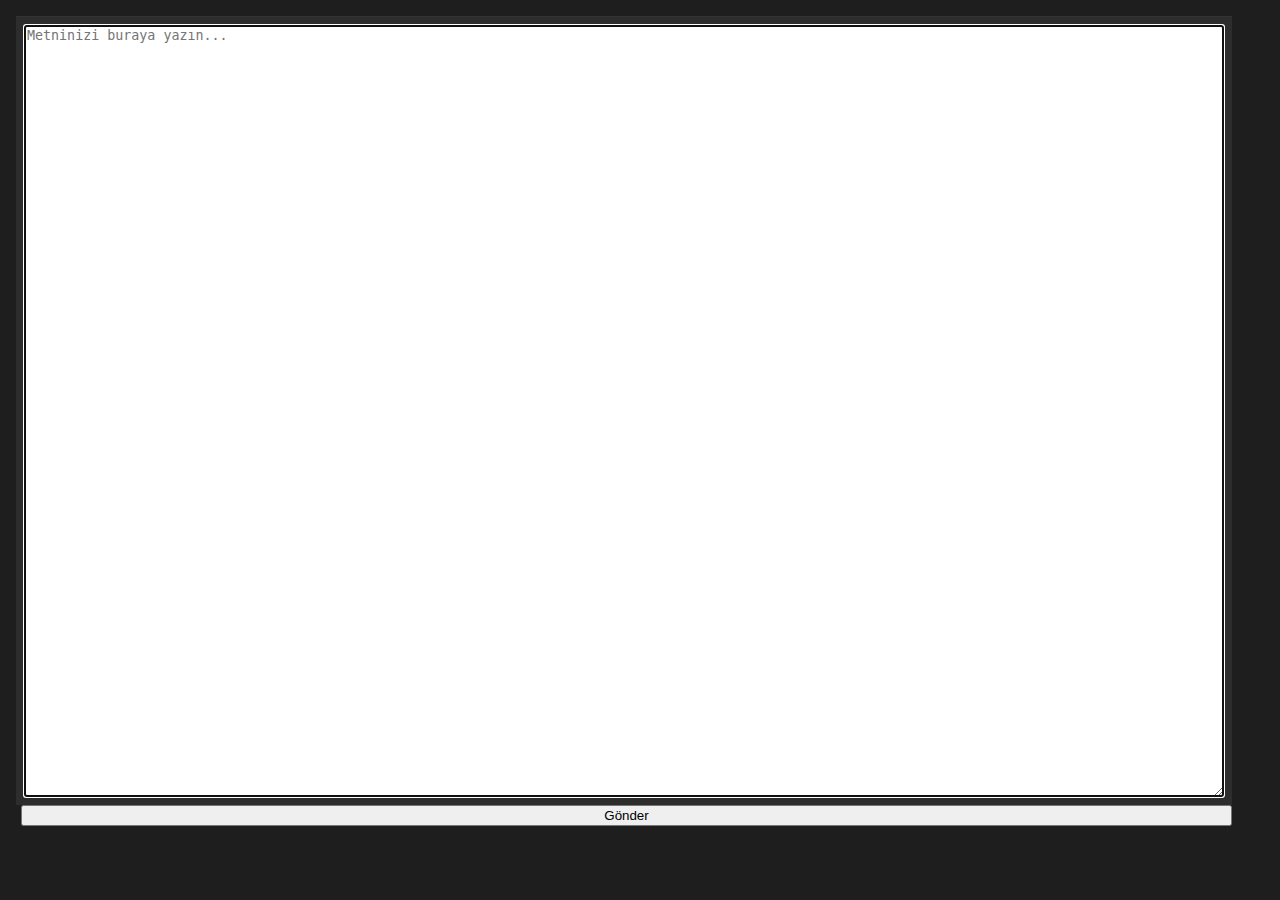
==== project/p_editor.html @ 2b8dd50b "parçalı kısımda promp-editörü eklendi" ====
<!DOCTYPE html>
<html lang="tr">
<head>
    <meta charset="UTF-8">
    <meta name="viewport" content="width=device-width, initial-scale=1.5">
    <title>Text Editor</title>
    <link rel="stylesheet" href="styles.css">
    <style>
        #editor {
            width: 100%;
            height: 25em;
            min-height: 50px;
            box-sizing: border-box;
        }
        #chat-container {
            width: 95%;
            height: 90%;
            display: flex;
            flex-direction: column;
        }
        #input-container {
            display: flex;
            flex-grow: 1;
            align-items: flex-end;
        }
    </style>
</head>
<body >
    <div id="chat-container">
        <div id="input-container">
            <textarea id="editor" placeholder="Metninizi buraya yazın..." style="flex-grow: 1; height: 100%;"></textarea>

        </div>
        <button id="sendButton" style="margin-left: 5px;">Gönder</button>
    </div>

    <script>
        document.getElementById('editor').focus();
        document.getElementById('sendButton').addEventListener('click', function() {
            const text = document.getElementById('editor').value;
            window.opener.postMessage(text, '*');
            window.close();
        });
    </script>
</body>
</html>
---- project/styles.css ----
:root {
    --background-color: #1e1e1e;
    --text-color: #ffffff;
    --input-background: #2d2d2d;
    --user-message-color: #2b5278;
    --assistant-message-color: #2d2d2d;
    --button-color: #4a90e2;
    --accent-color: #4caf50;
}

body, html {
    font-family: -apple-system, BlinkMacSystemFont, 'Segoe UI', Roboto, Helvetica, Arial, sans-serif;
    margin: 0;
    padding: 0;
    height: 100%;
    background-color: var(--background-color);
    color: var(--text-color);
}

#app {
    display: flex;
    flex-direction: column;
    height: 100%;
}

#server-url-container {
    padding: 0.5rem;
    background-color: var(--input-background);
    display: flex;
    flex-wrap: wrap;
    justify-content: space-between;
    align-items: center;
}

#server-url {
    flex-grow: 1;
    padding: 0.5rem;
    margin-right: 0.5rem;
    margin-bottom: 0.5rem;
    border: 1px solid #4a5568;
    border-radius: 0.25rem;
    background-color: var(--background-color);
    color: var(--text-color);
    font-size: 0.9rem;
}

#model-select {
    flex-grow: 1;
    padding: 0.5rem;
    margin-right: 0.5rem;
    margin-bottom: 0.5rem;
    border: 1px solid #4a5568;
    border-radius: 0.25rem;
    background-color: var(--background-color);
    color: var(--text-color);
    font-size: 0.9rem;
}

#model-select:disabled {
    opacity: 0.5;
    cursor: not-allowed;
}

#connect-button {
    padding: 0.5rem 1rem;
    background-color: var(--button-color);
    color: var(--text-color);
    border: none;
    border-radius: 0.25rem;
    cursor: pointer;
    font-size: 0.9rem;
}

#connection-status {
    width: 100%;
    text-align: center;
    padding: 0.25rem;
    font-size: 0.8rem;
    background-color: var(--input-background);
    color: #888;
}

#chat-container {
    flex-grow: 1;
    overflow-y: auto;
    padding: 1rem;
    display: flex;
    flex-direction: column;
}

.message {
    max-width: 85%;
    margin-bottom: 1rem;
    padding: 0.5rem 1rem;
    border-radius: 1rem;
    word-wrap: break-word;
    font-size: 0.9rem;
    line-height: 1.4;
}

.user-message {
    align-self: flex-end;
    background-color: var(--user-message-color);
    color: #e6f2ff;
}

.assistant-message {
    align-self: flex-start;
    background-color: var(--assistant-message-color);
    color: var(--text-color);
}

.message-header {
    display: flex;
    justify-content: space-between;
    align-items: center;
    margin-bottom: 0.25rem;
    font-size: 0.8rem;
}

.header-content {
    display: flex;
    align-items: center;
    font-weight: bold;
}

.message-model {
    font-size: 0.7rem;
    color: #888;
    margin-bottom: 0.25rem;
}

.message-content {
    margin-bottom: 0.25rem;
}

.message-metrics {
    font-size: 0.7rem;
    color: #888;
}

#input-container {
    padding: 0.5rem;
    background-color: var(--input-background);
    border-top: 1px solid #333;
    display: flex;
    align-items: center;
}

#user-input {
    flex-grow: 1;
    padding: 0.5rem;
    border: 1px solid #4a5568;
    border-radius: 1.5rem;
    background-color: var(--background-color);
    color: var(--text-color);
    font-size: 0.9rem;
}

#user-input::placeholder {
    color: #4a5568;
}

#send-button {
    background-color: var(--button-color);
    color: var(--text-color);
    border: none;
    border-radius: 50%;
    width: 2.5rem;
    height: 2.5rem;
    margin-left: 0.5rem;
    cursor: pointer;
    display: flex;
    justify-content: center;
    align-items: center;
}

#send-button svg {
    width: 1.2rem;
    height: 1.2rem;
}

.copy-button {
    background: none;
    border: none;
    padding: 2px;
    cursor: pointer;
    opacity: 0.6;
    transition: opacity 0.2s;
    color: inherit;
    margin-left: 8px;
    display: flex;
    align-items: center;
}

.copy-button:hover {
    opacity: 1;
}

.copy-button svg {
    width: 14px;
    height: 14px;
}

.copy-button.copied {
    color: var(--accent-color);
}

.header-flex {
    display: flex;
    justify-content: space-between;
    align-items: center;
}

/* Markdown ve kod blokları için stiller */
.message-content pre {
    background-color: #2d2d2d;
    padding: 1em;
    border-radius: 5px;
    overflow-x: auto;
    margin: 0.5em 0;
}

.message-content pre code {
    background-color: transparent;
    padding: 0;
    font-family: 'Consolas', 'Monaco', 'Courier New', monospace;
}

.message-content code:not(pre code) {
    background-color: rgba(45, 45, 45, 0.5);
    padding: 0.2em 0.4em;
    border-radius: 3px;
    font-family: 'Consolas', 'Monaco', 'Courier New', monospace;
    font-size: 0.9em;
}

/* Mobil için medya sorguları */
@media (max-width: 480px) {
    .message {
        max-width: 90%;
    }

    #server-url-container {
        flex-direction: column;
        align-items: stretch;
    }

    #server-url,
    #connect-button {
        width: 100%;
        margin-right: 0;
        margin-bottom: 0.5rem;
    }

    .copy-button {
        padding: 4px;
    }

    .copy-button svg {
        width: 12px;
        height: 12px;
    }
}
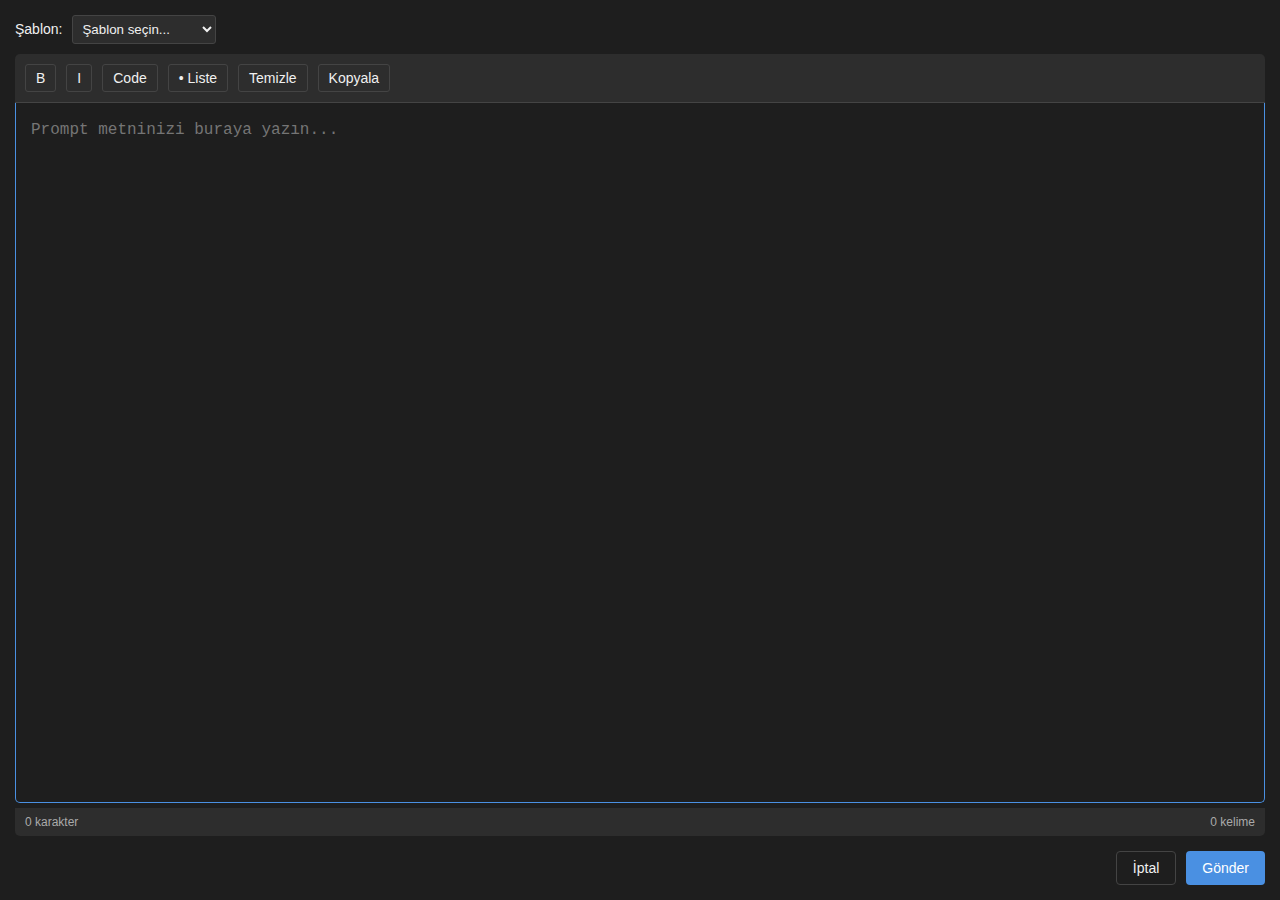
==== commit 1296869d: "Prompt editörünü geliştir: şablonlar, biçimlendirme araç çubuğu, klavye kısayolları ve karakter/keli" ====
--- a/project/p_editor.html
+++ b/project/p_editor.html
@@ -2,44 +2,381 @@
 <html lang="tr">
 <head>
     <meta charset="UTF-8">
-    <meta name="viewport" content="width=device-width, initial-scale=1.5">
-    <title>Text Editor</title>
+    <meta name="viewport" content="width=device-width, initial-scale=1.0">
+    <title>Prompt Editörü</title>
     <link rel="stylesheet" href="styles.css">
     <style>
+        :root {
+            --editor-bg: #1e1e1e;
+            --editor-text: #f0f0f0;
+            --editor-border: #444;
+            --button-primary: #4a90e2;
+            --button-hover: #3a80d2;
+            --button-text: #ffffff;
+            --toolbar-bg: #2d2d2d;
+        }
+
+        body {
+            margin: 0;
+            padding: 0;
+            font-family: -apple-system, BlinkMacSystemFont, 'Segoe UI', Roboto, Helvetica, Arial, sans-serif;
+            background-color: var(--editor-bg);
+            color: var(--editor-text);
+            height: 100vh;
+            display: flex;
+            flex-direction: column;
+        }
+
+        #editor-container {
+            width: 100%;
+            height: 100%;
+            display: flex;
+            flex-direction: column;
+            padding: 15px;
+            box-sizing: border-box;
+        }
+
+        #toolbar {
+            display: flex;
+            gap: 10px;
+            padding: 10px;
+            background-color: var(--toolbar-bg);
+            border-radius: 5px 5px 0 0;
+            border-bottom: 1px solid var(--editor-border);
+        }
+
+        .toolbar-button {
+            background-color: transparent;
+            border: 1px solid var(--editor-border);
+            color: var(--editor-text);
+            padding: 5px 10px;
+            border-radius: 3px;
+            cursor: pointer;
+            font-size: 14px;
+        }
+
+        .toolbar-button:hover {
+            background-color: rgba(255, 255, 255, 0.1);
+        }
+
         #editor {
             width: 100%;
-            height: 25em;
-            min-height: 50px;
+            flex-grow: 1;
+            min-height: 200px;
+            padding: 15px;
             box-sizing: border-box;
-        }
-        #chat-container {
-            width: 95%;
-            height: 90%;
-            display: flex;
-            flex-direction: column;
-        }
-        #input-container {
-            display: flex;
-            flex-grow: 1;
-            align-items: flex-end;
+            border: 1px solid var(--editor-border);
+            border-top: none;
+            border-radius: 0 0 5px 5px;
+            background-color: var(--editor-bg);
+            color: var(--editor-text);
+            font-family: 'Courier New', monospace;
+            font-size: 16px;
+            line-height: 1.5;
+            resize: none;
+        }
+
+        #editor:focus {
+            outline: none;
+            border-color: var(--button-primary);
+        }
+
+        #status-bar {
+            display: flex;
+            justify-content: space-between;
+            padding: 5px 10px;
+            background-color: var(--toolbar-bg);
+            border-radius: 0 0 5px 5px;
+            font-size: 12px;
+            color: #aaa;
+            margin-top: 5px;
+        }
+
+        #button-container {
+            display: flex;
+            justify-content: flex-end;
+            gap: 10px;
+            margin-top: 15px;
+        }
+
+        .action-button {
+            padding: 8px 16px;
+            border-radius: 4px;
+            border: none;
+            cursor: pointer;
+            font-size: 14px;
+            font-weight: 500;
+        }
+
+        #sendButton {
+            background-color: var(--button-primary);
+            color: var(--button-text);
+        }
+
+        #sendButton:hover {
+            background-color: var(--button-hover);
+        }
+
+        #cancelButton {
+            background-color: transparent;
+            border: 1px solid var(--editor-border);
+            color: var(--editor-text);
+        }
+
+        #cancelButton:hover {
+            background-color: rgba(255, 255, 255, 0.1);
+        }
+
+        /* Template dropdown */
+        #template-container {
+            display: flex;
+            align-items: center;
+            gap: 10px;
+            margin-bottom: 10px;
+        }
+
+        #template-select {
+            padding: 5px;
+            background-color: var(--toolbar-bg);
+            color: var(--editor-text);
+            border: 1px solid var(--editor-border);
+            border-radius: 3px;
+        }
+
+        /* Responsive adjustments */
+        @media (max-width: 768px) {
+            #toolbar {
+                flex-wrap: wrap;
+            }
+            
+            #button-container {
+                flex-direction: column;
+            }
+            
+            .action-button {
+                width: 100%;
+            }
         }
     </style>
 </head>
-<body >
-    <div id="chat-container">
-        <div id="input-container">
-            <textarea id="editor" placeholder="Metninizi buraya yazın..." style="flex-grow: 1; height: 100%;"></textarea>
-
+<body>
+    <div id="editor-container">
+        <div id="template-container">
+            <label for="template-select">Şablon:</label>
+            <select id="template-select">
+                <option value="">Şablon seçin...</option>
+                <option value="basic">Temel Prompt</option>
+                <option value="detailed">Detaylı Talimat</option>
+                <option value="persona">Kişilik Tanımı</option>
+                <option value="step-by-step">Adım Adım Talimat</option>
+                <option value="custom">Özel Şablon</option>
+            </select>
         </div>
-        <button id="sendButton" style="margin-left: 5px;">Gönder</button>
+
+        <div id="toolbar">
+            <button class="toolbar-button" id="btn-bold" title="Kalın (Ctrl+B)">B</button>
+            <button class="toolbar-button" id="btn-italic" title="İtalik (Ctrl+I)">I</button>
+            <button class="toolbar-button" id="btn-code" title="Kod Bloğu (Ctrl+K)">Code</button>
+            <button class="toolbar-button" id="btn-list" title="Liste (Ctrl+L)">• Liste</button>
+            <button class="toolbar-button" id="btn-clear" title="Temizle">Temizle</button>
+            <button class="toolbar-button" id="btn-copy" title="Kopyala">Kopyala</button>
+        </div>
+
+        <textarea id="editor" placeholder="Prompt metninizi buraya yazın..." spellcheck="true" autofocus></textarea>
+
+        <div id="status-bar">
+            <span id="char-count">0 karakter</span>
+            <span id="word-count">0 kelime</span>
+        </div>
+
+        <div id="button-container">
+            <button id="cancelButton" class="action-button">İptal</button>
+            <button id="sendButton" class="action-button">Gönder</button>
+        </div>
     </div>
 
     <script>
-        document.getElementById('editor').focus();
+        // Initialize editor
+        const editor = document.getElementById('editor');
+        const charCount = document.getElementById('char-count');
+        const wordCount = document.getElementById('word-count');
+        const templateSelect = document.getElementById('template-select');
+        
+        // Focus editor on load
+        editor.focus();
+        
+        // Update character and word count
+        function updateCounts() {
+            const text = editor.value;
+            charCount.textContent = `${text.length} karakter`;
+            
+            // Count words (split by whitespace and filter out empty strings)
+            const words = text.split(/\s+/).filter(word => word.length > 0);
+            wordCount.textContent = `${words.length} kelime`;
+        }
+        
+        // Add text at cursor position or replace selection
+        function insertAtCursor(text, beforeSelection = '', afterSelection = '') {
+            const startPos = editor.selectionStart;
+            const endPos = editor.selectionEnd;
+            const selectedText = editor.value.substring(startPos, endPos);
+            
+            if (selectedText) {
+                // If text is selected, wrap it
+                editor.value = editor.value.substring(0, startPos) + 
+                               beforeSelection + selectedText + afterSelection + 
+                               editor.value.substring(endPos);
+                editor.selectionStart = startPos + beforeSelection.length;
+                editor.selectionEnd = startPos + beforeSelection.length + selectedText.length;
+            } else {
+                // If no text is selected, just insert at cursor
+                editor.value = editor.value.substring(0, startPos) + 
+                               text + 
+                               editor.value.substring(endPos);
+                editor.selectionStart = startPos + text.length;
+                editor.selectionEnd = startPos + text.length;
+            }
+            
+            updateCounts();
+            editor.focus();
+        }
+        
+        // Toolbar button handlers
+        document.getElementById('btn-bold').addEventListener('click', () => {
+            insertAtCursor('**Bold text**', '**', '**');
+        });
+        
+        document.getElementById('btn-italic').addEventListener('click', () => {
+            insertAtCursor('*Italic text*', '*', '*');
+        });
+        
+        document.getElementById('btn-code').addEventListener('click', () => {
+            const startPos = editor.selectionStart;
+            const endPos = editor.selectionEnd;
+            const selectedText = editor.value.substring(startPos, endPos);
+            
+            if (selectedText.includes('\n')) {
+                // Multi-line code block
+                insertAtCursor('```\nCode block\n```', '```\n', '\n```');
+            } else {
+                // Inline code
+                insertAtCursor('`code`', '`', '`');
+            }
+        });
+        
+        document.getElementById('btn-list').addEventListener('click', () => {
+            insertAtCursor('- List item 1\n- List item 2\n- List item 3');
+        });
+        
+        document.getElementById('btn-clear').addEventListener('click', () => {
+            if (confirm('Editördeki tüm içeriği temizlemek istediğinizden emin misiniz?')) {
+                editor.value = '';
+                updateCounts();
+                editor.focus();
+            }
+        });
+        
+        document.getElementById('btn-copy').addEventListener('click', () => {
+            editor.select();
+            document.execCommand('copy');
+            // Deselect after copy
+            const selection = window.getSelection();
+            selection.removeAllRanges();
+            alert('Metin panoya kopyalandı!');
+        });
+        
+        // Template handling
+        const templates = {
+            'basic': 'Lütfen aşağıdaki konuda bilgi ver:\n\n[KONU]',
+            'detailed': 'Konu: [KONU]\n\nDetaylı açıklama: [AÇIKLAMA]\n\nİstenen format: [FORMAT]\n\nEk talimatlar: [TALİMATLAR]',
+            'persona': 'Sen [KİŞİLİK] rolünü üstleneceksin.\n\nGörevin: [GÖREV]\n\nKonuşma tarzın: [TARZ]\n\nBilgi seviyesi: [SEVİYE]',
+            'step-by-step': '# [BAŞLIK]\n\n## Adım 1: [ADIM 1]\n- [DETAY]\n- [DETAY]\n\n## Adım 2: [ADIM 2]\n- [DETAY]\n- [DETAY]\n\n## Adım 3: [ADIM 3]\n- [DETAY]\n- [DETAY]',
+            'custom': '# Özel Şablon\n\nBu şablonu kendi ihtiyaçlarınıza göre düzenleyebilirsiniz.'
+        };
+        
+        templateSelect.addEventListener('change', () => {
+            const selectedTemplate = templateSelect.value;
+            if (selectedTemplate && templates[selectedTemplate]) {
+                if (editor.value.trim() !== '') {
+                    if (confirm('Editörde zaten metin var. Şablonu uygulamak mevcut metni silecektir. Devam etmek istiyor musunuz?')) {
+                        editor.value = templates[selectedTemplate];
+                        updateCounts();
+                    }
+                } else {
+                    editor.value = templates[selectedTemplate];
+                    updateCounts();
+                }
+            }
+        });
+        
+        // Keyboard shortcuts
+        editor.addEventListener('keydown', (e) => {
+            // Ctrl+B for bold
+            if (e.ctrlKey && e.key === 'b') {
+                e.preventDefault();
+                insertAtCursor('**Bold text**', '**', '**');
+            }
+            
+            // Ctrl+I for italic
+            if (e.ctrlKey && e.key === 'i') {
+                e.preventDefault();
+                insertAtCursor('*Italic text*', '*', '*');
+            }
+            
+            // Ctrl+K for code
+            if (e.ctrlKey && e.key === 'k') {
+                e.preventDefault();
+                const selectedText = editor.value.substring(editor.selectionStart, editor.selectionEnd);
+                if (selectedText.includes('\n')) {
+                    insertAtCursor('```\nCode block\n```', '```\n', '\n```');
+                } else {
+                    insertAtCursor('`code`', '`', '`');
+                }
+            }
+            
+            // Ctrl+L for list
+            if (e.ctrlKey && e.key === 'l') {
+                e.preventDefault();
+                insertAtCursor('- List item 1\n- List item 2\n- List item 3');
+            }
+            
+            // Tab key handling for indentation
+            if (e.key === 'Tab') {
+                e.preventDefault();
+                insertAtCursor('    ');
+            }
+        });
+        
+        // Update counts on input
+        editor.addEventListener('input', updateCounts);
+        
+        // Initialize counts
+        updateCounts();
+        
+        // Send button handler
         document.getElementById('sendButton').addEventListener('click', function() {
-            const text = document.getElementById('editor').value;
+            const text = editor.value;
             window.opener.postMessage(text, '*');
             window.close();
+        });
+        
+        // Cancel button handler
+        document.getElementById('cancelButton').addEventListener('click', function() {
+            window.close();
+        });
+        
+        // Handle Ctrl+Enter to send
+        document.addEventListener('keydown', function(e) {
+            if (e.ctrlKey && e.key === 'Enter') {
+                e.preventDefault();
+                document.getElementById('sendButton').click();
+            }
+            
+            // Escape to cancel
+            if (e.key === 'Escape') {
+                e.preventDefault();
+                document.getElementById('cancelButton').click();
+            }
         });
     </script>
 </body>
--- a/project/styles.css
+++ b/project/styles.css
@@ -1,4 +1,5 @@
 :root {
+    /* Default theme variables - these will be overridden by ThemeManager */
     --background-color: #1e1e1e;
     --text-color: #ffffff;
     --input-background: #2d2d2d;
@@ -6,15 +7,31 @@
     --assistant-message-color: #2d2d2d;
     --button-color: #4a90e2;
     --accent-color: #4caf50;
+    --accent-color-rgb: 76, 175, 80;
+    --danger-color: #f44336;
+    --border-color: #444444;
+    --text-muted: #888888;
+    
+    /* Default font variables */
+    --font-family: -apple-system, BlinkMacSystemFont, 'Segoe UI', Roboto, Helvetica, Arial, sans-serif;
+    --font-size: 14px;
+    --line-height: 1.5;
+    
+    /* Default layout variables */
+    --message-padding: 15px;
+    --message-margin: 15px;
+    --input-padding: 12px;
 }
 
 body, html {
-    font-family: -apple-system, BlinkMacSystemFont, 'Segoe UI', Roboto, Helvetica, Arial, sans-serif;
     margin: 0;
     padding: 0;
     height: 100%;
     background-color: var(--background-color);
     color: var(--text-color);
+    font-family: var(--font-family);
+    font-size: var(--font-size);
+    line-height: var(--line-height);
 }
 
 #app {
@@ -78,6 +95,18 @@
     font-size: 0.8rem;
     background-color: var(--input-background);
     color: #888;
+    margin-bottom: 0;
+}
+
+.version-info {
+    width: 100%;
+    text-align: center;
+    padding: 0.25rem;
+    font-size: 0.7rem;
+    background-color: var(--input-background);
+    color: #888;
+    opacity: 0.7;
+    margin-bottom: 0.5rem;
 }
 
 #chat-container {
@@ -86,16 +115,303 @@
     padding: 1rem;
     display: flex;
     flex-direction: column;
+    position: relative;
+}
+
+/* Chat Buttons */
+.chat-buttons {
+    display: flex;
+    justify-content: center;
+    gap: 10px;
+    margin: 10px 0;
+    padding: 5px;
+    background-color: rgba(0, 0, 0, 0.1);
+    border-radius: 5px;
+}
+
+.save-chat-button, .clear-chat-button {
+    padding: 8px 16px;
+    border: none;
+    border-radius: 4px;
+    cursor: pointer;
+    font-weight: 500;
+    transition: background-color 0.2s;
+}
+
+.save-chat-button {
+    background-color: var(--accent-color);
+    color: white;
+}
+
+.save-chat-button:hover {
+    background-color: #3d8b40;
+}
+
+.clear-chat-button {
+    background-color: var(--danger-color);
+    color: white;
+}
+
+.clear-chat-button:hover {
+    background-color: #d32f2f;
+}
+
+/* JSON Response Styling */
+.json-response {
+    background-color: rgba(0, 0, 0, 0.05);
+    border-radius: 6px;
+    padding: 12px;
+    margin: 8px 0;
+    overflow: auto;
+}
+
+.json-title {
+    margin-top: 0;
+    margin-bottom: 10px;
+    font-size: 16px;
+    color: var(--accent-color);
+    border-bottom: 1px solid rgba(0, 0, 0, 0.1);
+    padding-bottom: 5px;
+}
+
+.json-table {
+    width: 100%;
+    border-collapse: collapse;
+}
+
+.json-table tr:nth-child(odd) {
+    background-color: rgba(0, 0, 0, 0.03);
+}
+
+.json-key {
+    font-weight: bold;
+    padding: 6px 10px;
+    vertical-align: top;
+    color: #2c6fcc;
+    width: 30%;
+}
+
+.json-value {
+    padding: 6px 10px;
+    vertical-align: top;
+    word-break: break-word;
+}
+
+.json-null {
+    color: #999;
+    font-style: italic;
+}
+
+.json-number {
+    color: #0e7c7b;
+}
+
+.json-boolean {
+    color: #7c0e6e;
+    font-weight: bold;
+}
+
+/* Model Parameters Styling */
+#model-params-container {
+    position: relative;
+    margin: 0 1rem;
+}
+
+.model-params-toggle {
+    display: flex;
+    align-items: center;
+    gap: 5px;
+    background-color: var(--input-background);
+    color: var(--text-color);
+    border: none;
+    border-radius: 4px;
+    padding: 6px 12px;
+    cursor: pointer;
+    font-size: 14px;
+    margin: 8px 0;
+    transition: background-color 0.2s;
+}
+
+.model-params-toggle:hover {
+    background-color: rgba(var(--accent-color-rgb), 0.2);
+}
+
+.model-params-toggle svg {
+    width: 16px;
+    height: 16px;
+}
+
+.model-params-panel {
+    display: none;
+    position: absolute;
+    top: 100%;
+    left: 0;
+    right: 0;
+    background-color: var(--bg-color);
+    border: 1px solid var(--border-color);
+    border-radius: 6px;
+    padding: 15px;
+    z-index: 100;
+    box-shadow: 0 4px 12px rgba(0, 0, 0, 0.15);
+    max-height: 80vh;
+    overflow-y: auto;
+}
+
+.model-params-panel.visible {
+    display: block;
+}
+
+.param-group {
+    margin-bottom: 15px;
+    padding-bottom: 15px;
+    border-bottom: 1px solid var(--border-color);
+}
+
+.param-group:last-child {
+    border-bottom: none;
+    margin-bottom: 0;
+    padding-bottom: 0;
+}
+
+.param-group label {
+    display: block;
+    margin-bottom: 5px;
+    font-weight: bold;
+    color: var(--text-color);
+}
+
+.param-group input[type="range"] {
+    width: 100%;
+    margin: 8px 0;
+    background-color: var(--input-background);
+    height: 6px;
+    border-radius: 3px;
+    -webkit-appearance: none;
+}
+
+.param-group input[type="range"]::-webkit-slider-thumb {
+    -webkit-appearance: none;
+    width: 16px;
+    height: 16px;
+    border-radius: 50%;
+    background-color: var(--accent-color);
+    cursor: pointer;
+}
+
+.param-group input[type="number"] {
+    width: 100%;
+    padding: 8px;
+    border: 1px solid var(--border-color);
+    border-radius: 4px;
+    background-color: var(--input-background);
+    color: var(--text-color);
+}
+
+.param-group textarea {
+    width: 100%;
+    padding: 8px;
+    border: 1px solid var(--border-color);
+    border-radius: 4px;
+    background-color: var(--input-background);
+    color: var(--text-color);
+    resize: vertical;
+    font-family: inherit;
+}
+
+.param-description {
+    font-size: 12px;
+    color: var(--text-muted);
+    margin-top: 5px;
+}
+
+.param-actions {
+    display: flex;
+    justify-content: space-between;
+    margin-top: 15px;
+}
+
+.param-actions button {
+    padding: 8px 12px;
+    border: none;
+    border-radius: 4px;
+    cursor: pointer;
+    font-size: 14px;
+}
+
+#reset-params-button {
+    background-color: var(--input-background);
+    color: var(--text-color);
+}
+
+#save-params-button {
+    background-color: var(--accent-color);
+    color: white;
+}
+
+/* Template Info */
+.template-info {
+    display: inline-block;
+    margin-left: 10px;
+    padding: 2px 6px;
+    background-color: rgba(var(--accent-color-rgb), 0.1);
+    color: var(--accent-color);
+    border-radius: 4px;
+    font-size: 12px;
+}
+
+/* Streaming Message Styles */
+.streaming-message .message-content {
+    min-height: 24px;
+}
+
+.typing-indicator {
+    display: inline-flex;
+    align-items: center;
+    padding: 6px 12px;
+    background-color: rgba(var(--accent-color-rgb), 0.1);
+    border-radius: 12px;
+}
+
+.typing-indicator span {
+    height: 8px;
+    width: 8px;
+    margin: 0 2px;
+    background-color: var(--accent-color);
+    border-radius: 50%;
+    display: inline-block;
+    opacity: 0.4;
+    animation: typing-dot 1.4s infinite ease-in-out both;
+}
+
+.typing-indicator span:nth-child(1) {
+    animation-delay: 0s;
+}
+
+.typing-indicator span:nth-child(2) {
+    animation-delay: 0.2s;
+}
+
+.typing-indicator span:nth-child(3) {
+    animation-delay: 0.4s;
+}
+
+@keyframes typing-dot {
+    0%, 80%, 100% { 
+        transform: scale(0.7);
+        opacity: 0.4;
+    }
+    40% { 
+        transform: scale(1);
+        opacity: 1;
+    }
 }
 
 .message {
     max-width: 85%;
-    margin-bottom: 1rem;
-    padding: 0.5rem 1rem;
+    margin-bottom: var(--message-margin);
+    padding: var(--message-padding);
     border-radius: 1rem;
     word-wrap: break-word;
-    font-size: 0.9rem;
-    line-height: 1.4;
 }
 
 .user-message {
@@ -126,7 +442,7 @@
 
 .message-model {
     font-size: 0.7rem;
-    color: #888;
+    color: var(--text-muted);
     margin-bottom: 0.25rem;
 }
 
@@ -136,29 +452,28 @@
 
 .message-metrics {
     font-size: 0.7rem;
-    color: #888;
+    color: var(--text-muted);
 }
 
 #input-container {
     padding: 0.5rem;
     background-color: var(--input-background);
-    border-top: 1px solid #333;
+    border-top: 1px solid var(--border-color);
     display: flex;
     align-items: center;
 }
 
 #user-input {
     flex-grow: 1;
-    padding: 0.5rem;
-    border: 1px solid #4a5568;
+    padding: var(--input-padding);
+    border: 1px solid var(--border-color);
     border-radius: 1.5rem;
     background-color: var(--background-color);
     color: var(--text-color);
-    font-size: 0.9rem;
 }
 
 #user-input::placeholder {
-    color: #4a5568;
+    color: var(--text-muted);
 }
 
 #send-button {
@@ -261,4 +576,61 @@
         width: 12px;
         height: 12px;
     }
+}
+
+/* Styles for model responses with Sources */
+.sources-container {
+    margin: 10px 0;
+    padding: 10px;
+    border-radius: 5px;
+    background-color: rgba(var(--accent-color-rgb), 0.1);
+}
+
+.source-item {
+    margin-bottom: 15px;
+    padding: 10px;
+    border-left: 3px solid var(--accent-color);
+    background-color: rgba(var(--accent-color-rgb), 0.05);
+}
+
+.source-item h4 {
+    margin-top: 0;
+    color: var(--accent-color);
+}
+
+.model-content {
+    margin-top: 15px;
+    padding: 10px;
+    border-radius: 5px;
+    background-color: var(--assistant-message-color);
+}
+
+.json-response {
+    padding: 10px;
+    border-radius: 5px;
+    background-color: rgba(var(--accent-color-rgb), 0.05);
+}
+
+.json-title {
+    margin-top: 0;
+    color: var(--accent-color);
+    border-bottom: 1px solid var(--border-color);
+    padding-bottom: 5px;
+}
+
+.json-table {
+    width: 100%;
+    border-collapse: collapse;
+}
+
+.json-key {
+    font-weight: bold;
+    padding: 5px;
+    vertical-align: top;
+    width: 30%;
+}
+
+.json-value {
+    padding: 5px;
+    word-break: break-word;
 } 